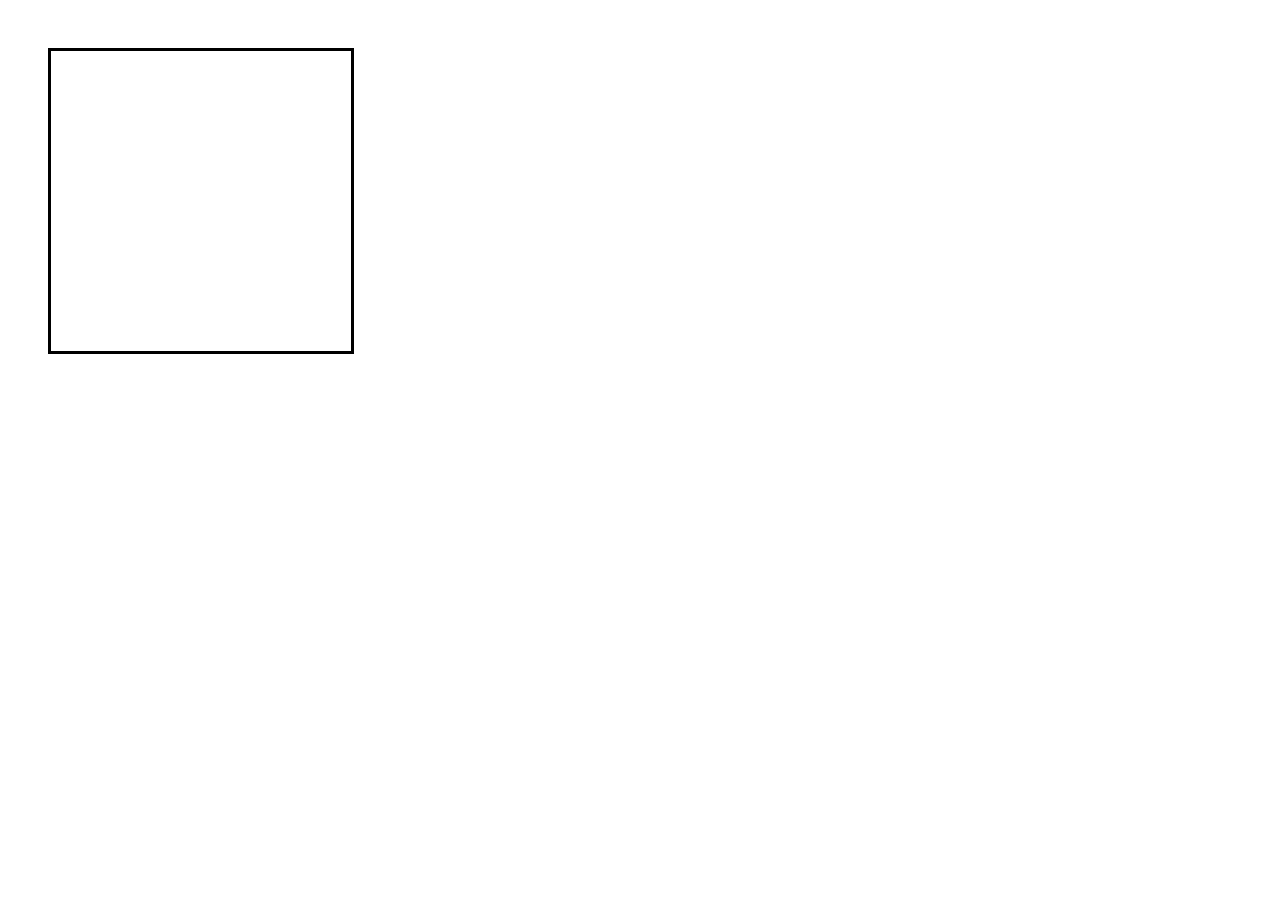
==== curvedLines/index.html @ 408d2896 "add base curved lines" ====
<!DOCTYPE html>
<html lang="en">
<head>
    <meta charset="UTF-8">
    <meta http-equiv="X-UA-Compatible" content="IE=edge">
    <meta name="viewport" content="width=device-width, initial-scale=1.0">
    <link rel="stylesheet" href="style.css">
    <title>Document</title>
</head>
<body>
    <canvas id="canvas" width="300" height="300">
        Canvas text
    </canvas>

    <script src="index.js"></script>
</body>
</html>
---- curvedLines/style.css ----
canvas {
    width: 300px;
    height: 300px;
    border: 3px solid #000;
    margin: 40px;
}
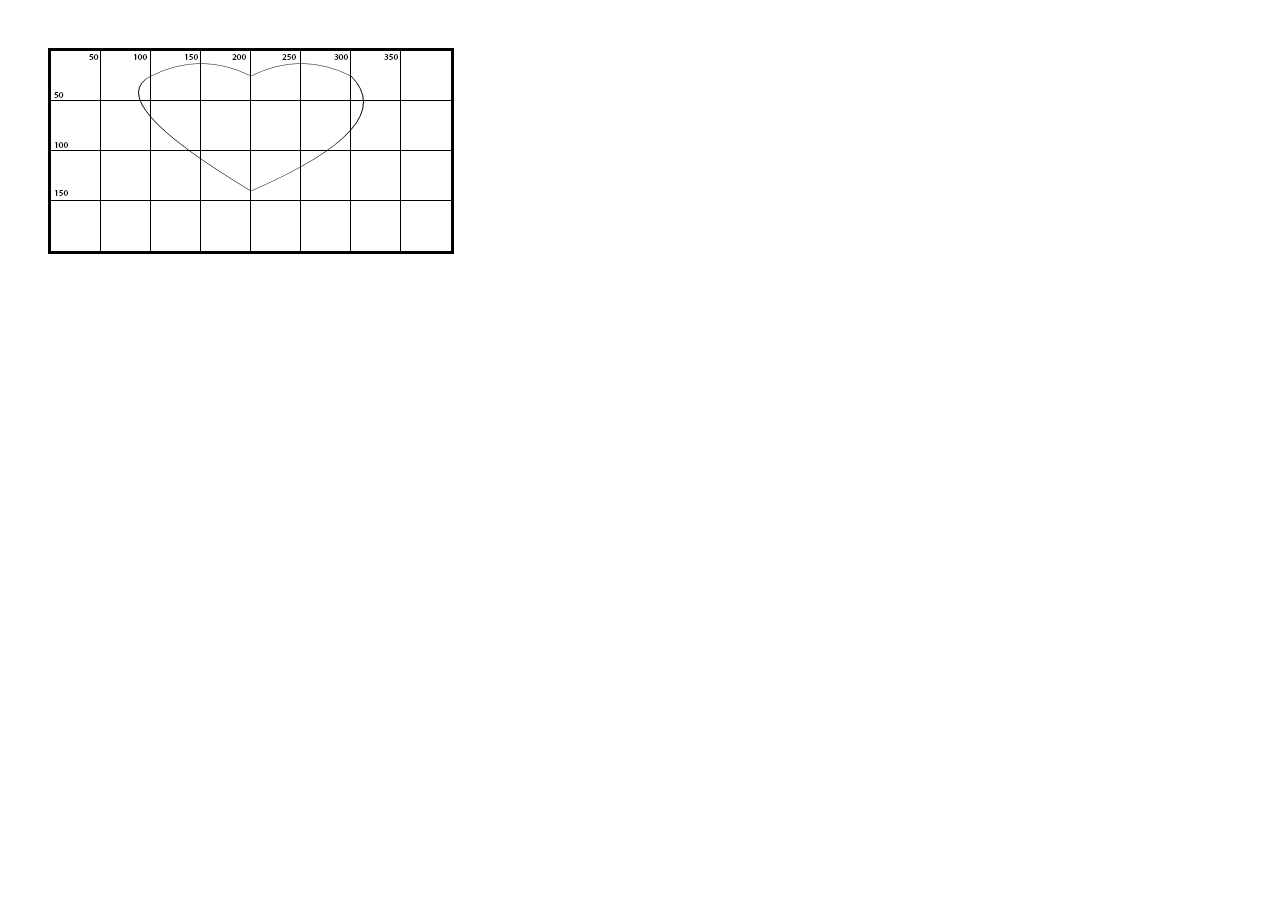
==== commit 3be0bf6a: "add curved lines" ====
--- a/curvedLines/index.html
+++ b/curvedLines/index.html
@@ -7,8 +7,8 @@
     <link rel="stylesheet" href="style.css">
     <title>Document</title>
 </head>
-<body>
-    <canvas id="canvas" width="300" height="300">
+<body onload="drawCurved();">
+    <canvas id="canvas" width="400" height="400">
         Canvas text
     </canvas>
 
--- a/curvedLines/style.css
+++ b/curvedLines/style.css
@@ -1,6 +1,7 @@
 canvas {
-    width: 300px;
-    height: 300px;
+    width: 400px;
+    height: 200px;
     border: 3px solid #000;
     margin: 40px;
+    background-image: url('setka.png');
 }